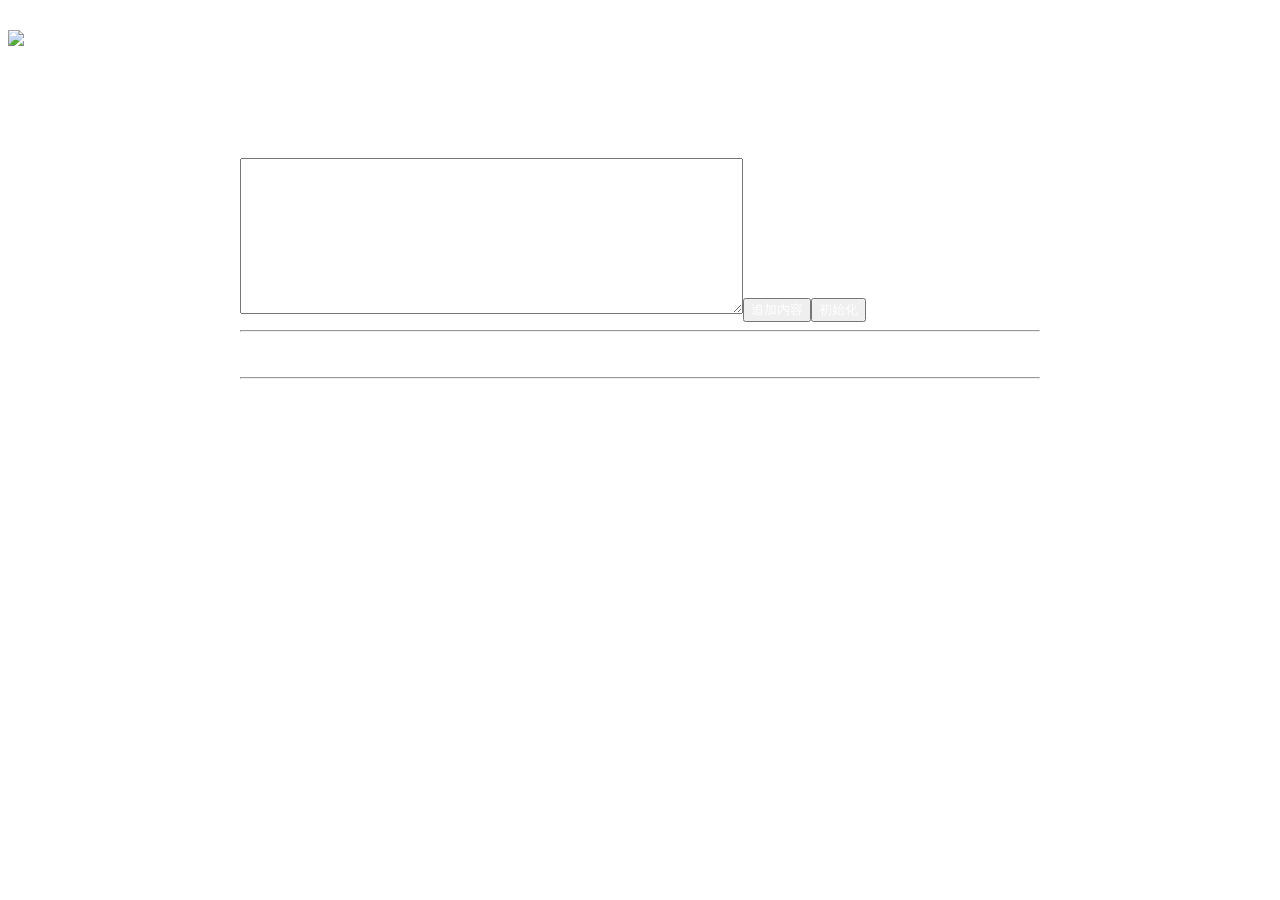
==== cmt.html @ ff2ba9e3 "Create cmt.html" ====
<!DOCTYPE html >
<html >
<head>
<meta http-equiv="Content-Type" content="text/html; charset=utf-8" />
<title>FREirc Blog</title>
<link href="images/css.css" rel="stylesheet" type="text/css" />
<style type="text/css">
body

{ 

background: url(https://img1.baidu.com/it/u=2364258970,2208663001&fm=253&fmt=auto&app=138&f=JPEG?w=700&h=273) ; 

/*background-image: url(bg.jpg);*/

}


* {
   color: #fff !important;
}

body{
    color:#fff !important;
}


</style>
</head>

<body>

<table width="100%" border="0" cellpadding="0" cellspacing="0" class="nav">
  <tr>
    <td><img src="https://avatars.githubusercontent.com/u/75868289?v=4"  height="100" /></td>
    <td width="100" align="center"><a href="index.html">主页 Home</a></td>
    <td width="100" align="center"><a href="CTdev.html">芯片音乐开发 Chiptune Dev.</a></td>
    <td width="100" align="center"><a href="ss.html">图片 Screenshots</a></td>
    <td width="100" align="center"><a href="rm.html">Roadmap</a></td>
    <td width="100" align="center"><a href="rcs.html">资源</a></td>
    <td width="100" align="center"><a href="rst.html">【附属组织】FREirc红石科技建造团队</a></td>
  </tr>
</table>
<table width="800" border="0" align="center" cellpadding="0" cellspacing="0" class="main">
  <tr>
    <td></td>
  </tr>
  <tr>
    <td><table width="760" border="0" cellspacing="10" cellpadding="0">
</td>
<h1>留言：</h1>
<textarea id="memo" cols="60" rows="10"></textarea>
<input type="button" value="追加内容" onclick="saveStorage('memo')" />
<input type="button" value="初始化" onclick="clearStorage('msg')" />
<hr />
<p id="msg"></p>
<script type="text/javascript">
    function saveStorage(id) {
        var data = document.getElementById(id).value;
        var time = new Date().getTime();
        localStorage.setItem(time,data);
        console.log("数据已保存");
        loadStorage('msg');
    }

    function loadStorage(id) {
        var result = '<table border="1">';
        for(var i = 0; i < localStorage.length; i++) {
            var kes = localStorage.key(i);
            var value = localStorage.getItem(kes);
            var date = new Date();
            date.setTime(kes);
            var datestr = date.toGMTString();
            result += '<tr><td>' + value + '</td><td>' + datestr + '</td></tr>'
        }
        result += '</table>';
var target = document.getElementById(id);
        target.innerHTML = result;
    }

    function clearStorage() {
        localStorage.clear();
        console.log("清除完毕");
    }
</script>
</body>
</html>button" value="初始化" onclick="clearStorage('msg')" />
<hr />
<p id="msg"></p>
<script type="text/javascript">
    function saveStorage(id) {
        var data = document.getElementById(id).value;
        var time = new Date().getTime();
        localStorage.setItem(time,data);
        console.log("数据已保存");
        loadStorage('msg');
    }

    function loadStorage(id) {
        var result = '<table border="1">';
        for(var i = 0; i < localStorage.length; i++) {
            var kes = localStorage.key(i);
            var value = localStorage.getItem(kes);
            var date = new Date();
            date.setTime(kes);
            var datestr = date.toGMTString();
            result += '<tr><td>' + value + '</td><td>' + datestr
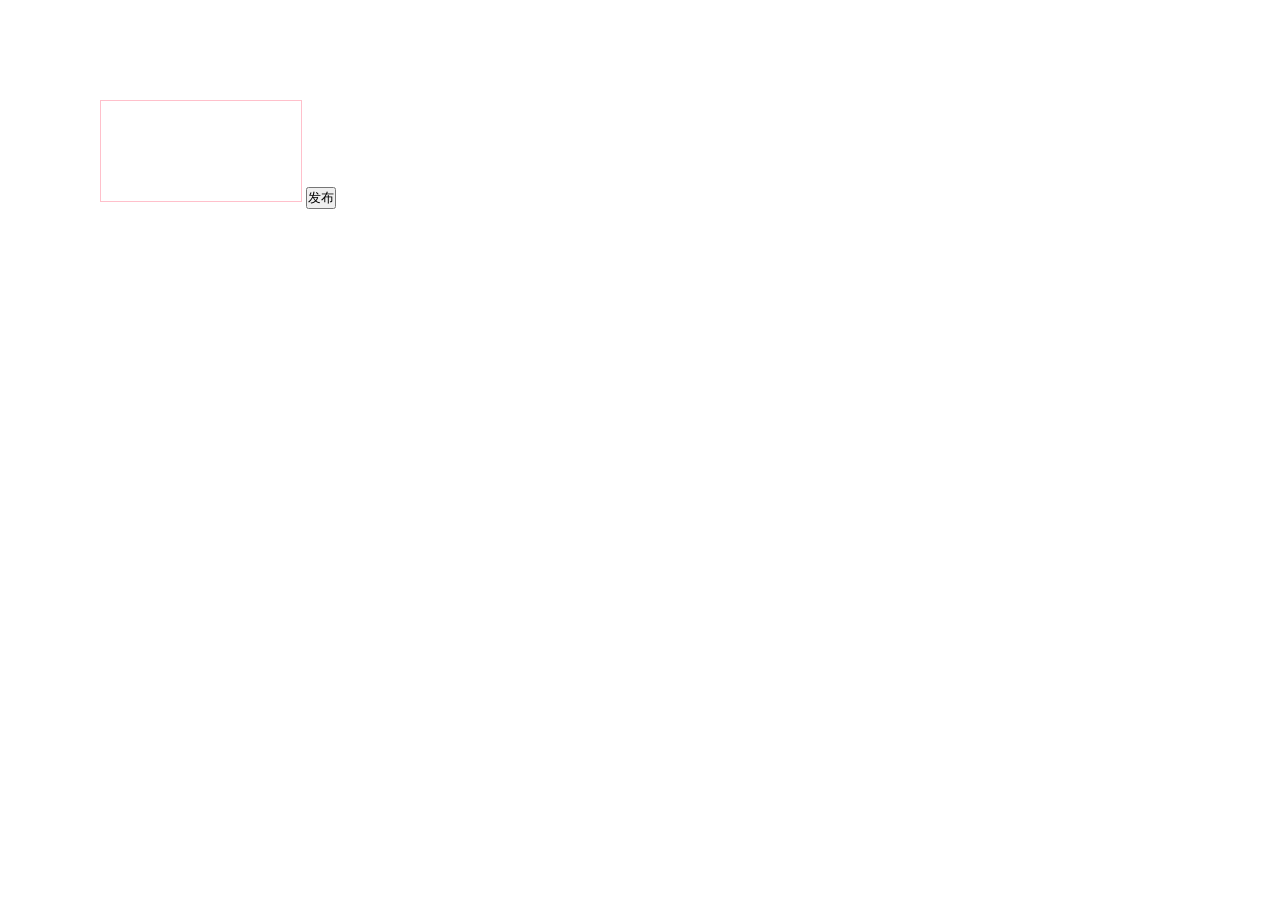
==== commit d4201ecd: "Create cmt.html" ====
--- a/cmt.html
+++ b/cmt.html
@@ -1,107 +1,78 @@
-<!DOCTYPE html >
-<html >
+<!DOCTYPE html>
+<html lang="en">
+
 <head>
-<meta http-equiv="Content-Type" content="text/html; charset=utf-8" />
-<title>FREirc Blog</title>
-<link href="images/css.css" rel="stylesheet" type="text/css" />
-<style type="text/css">
-body
+    <meta charset="UTF-8">
+    <meta http-equiv="X-UA-Compatible" content="IE=edge">
+    <meta name="viewport" content="width=device-width, initial-scale=1.0">
+    <title>Document</title>
+</head>
+<style>
+    * {
+        margin: 0;
+        padding: 0;
+    }
 
-{ 
+    body {
+        padding: 100px;
+    }
 
-background: url(https://img1.baidu.com/it/u=2364258970,2208663001&fm=253&fmt=auto&app=138&f=JPEG?w=700&h=273) ; 
+    textarea {
+        width: 200px;
+        height: 100px;
+        border: 1px pink solid;
+        /* 不设置轮廓 */
+        outline: none;
+        /* 设置其不能改变长宽 */
+        resize: none;
+    }
 
-/*background-image: url(bg.jpg);*/
+    li {
+        width: 300px;
+        padding: 5px;
+        background-color: #eee;
+        font-size: 15px;
+        margin: 15px 0;
+    }
 
-}
-
-
-* {
-   color: #fff !important;
-}
-
-body{
-    color:#fff !important;
-}
-
-
+    li a {
+        float: right;
+    }
 </style>
-</head>
 
 <body>
+    <textarea></textarea>
+    <button>发布</button>
+    <ul></ul>
+    <script>
+        //1、获取元素
+        var txt = document.querySelector("textarea");
+        var btn = document.querySelector("button");
+        var ul = document.querySelector("ul");
+        //2、给button绑定点击事件
+        btn.onclick = function () {
+            if (txt.value == "") {//当文本框中没有文字时，提示
+                alert("您没有输入内容")
+            } else {
+                //创建元素li作为留言区
+                var li = document.createElement("li");
+                //将文本框中的内容放到li中,a标签中href中的内容代表什么都不执行
+                li.innerHTML = txt.value + "<a href='javascript:;'>删除</a>"
+                txt.value = "";//添加之后文本框的内容清空
+                //将留言添加到ul中，而且在最上方
+                ul.insertBefore(li, ul.children[0]);
+                //当点击删除时删除ul中的li
+                var as = document.querySelectorAll("a");
+                //循环给每个删除绑定事件
+                for (var i = 0; i < as.length; i++) {
+                    as[i].onclick = function () {
+                        //删除当前a标签所在位置的父节点li
+                        ul.removeChild(this.parentNode);
+                    }
+                }
+            }
+        }
+    </script>
+</body>
 
-<table width="100%" border="0" cellpadding="0" cellspacing="0" class="nav">
-  <tr>
-    <td><img src="https://avatars.githubusercontent.com/u/75868289?v=4"  height="100" /></td>
-    <td width="100" align="center"><a href="index.html">主页 Home</a></td>
-    <td width="100" align="center"><a href="CTdev.html">芯片音乐开发 Chiptune Dev.</a></td>
-    <td width="100" align="center"><a href="ss.html">图片 Screenshots</a></td>
-    <td width="100" align="center"><a href="rm.html">Roadmap</a></td>
-    <td width="100" align="center"><a href="rcs.html">资源</a></td>
-    <td width="100" align="center"><a href="rst.html">【附属组织】FREirc红石科技建造团队</a></td>
-  </tr>
-</table>
-<table width="800" border="0" align="center" cellpadding="0" cellspacing="0" class="main">
-  <tr>
-    <td></td>
-  </tr>
-  <tr>
-    <td><table width="760" border="0" cellspacing="10" cellpadding="0">
-</td>
-<h1>留言：</h1>
-<textarea id="memo" cols="60" rows="10"></textarea>
-<input type="button" value="追加内容" onclick="saveStorage('memo')" />
-<input type="button" value="初始化" onclick="clearStorage('msg')" />
-<hr />
-<p id="msg"></p>
-<script type="text/javascript">
-    function saveStorage(id) {
-        var data = document.getElementById(id).value;
-        var time = new Date().getTime();
-        localStorage.setItem(time,data);
-        console.log("数据已保存");
-        loadStorage('msg');
-    }
-
-    function loadStorage(id) {
-        var result = '<table border="1">';
-        for(var i = 0; i < localStorage.length; i++) {
-            var kes = localStorage.key(i);
-            var value = localStorage.getItem(kes);
-            var date = new Date();
-            date.setTime(kes);
-            var datestr = date.toGMTString();
-            result += '<tr><td>' + value + '</td><td>' + datestr + '</td></tr>'
-        }
-        result += '</table>';
-var target = document.getElementById(id);
-        target.innerHTML = result;
-    }
-
-    function clearStorage() {
-        localStorage.clear();
-        console.log("清除完毕");
-    }
-</script>
-</body>
-</html>button" value="初始化" onclick="clearStorage('msg')" />
-<hr />
-<p id="msg"></p>
-<script type="text/javascript">
-    function saveStorage(id) {
-        var data = document.getElementById(id).value;
-        var time = new Date().getTime();
-        localStorage.setItem(time,data);
-        console.log("数据已保存");
-        loadStorage('msg');
-    }
-
-    function loadStorage(id) {
-        var result = '<table border="1">';
-        for(var i = 0; i < localStorage.length; i++) {
-            var kes = localStorage.key(i);
-            var value = localStorage.getItem(kes);
-            var date = new Date();
-            date.setTime(kes);
-            var datestr = date.toGMTString();
-            result += '<tr><td>' + value + '</td><td>' + datestr
+</html>
